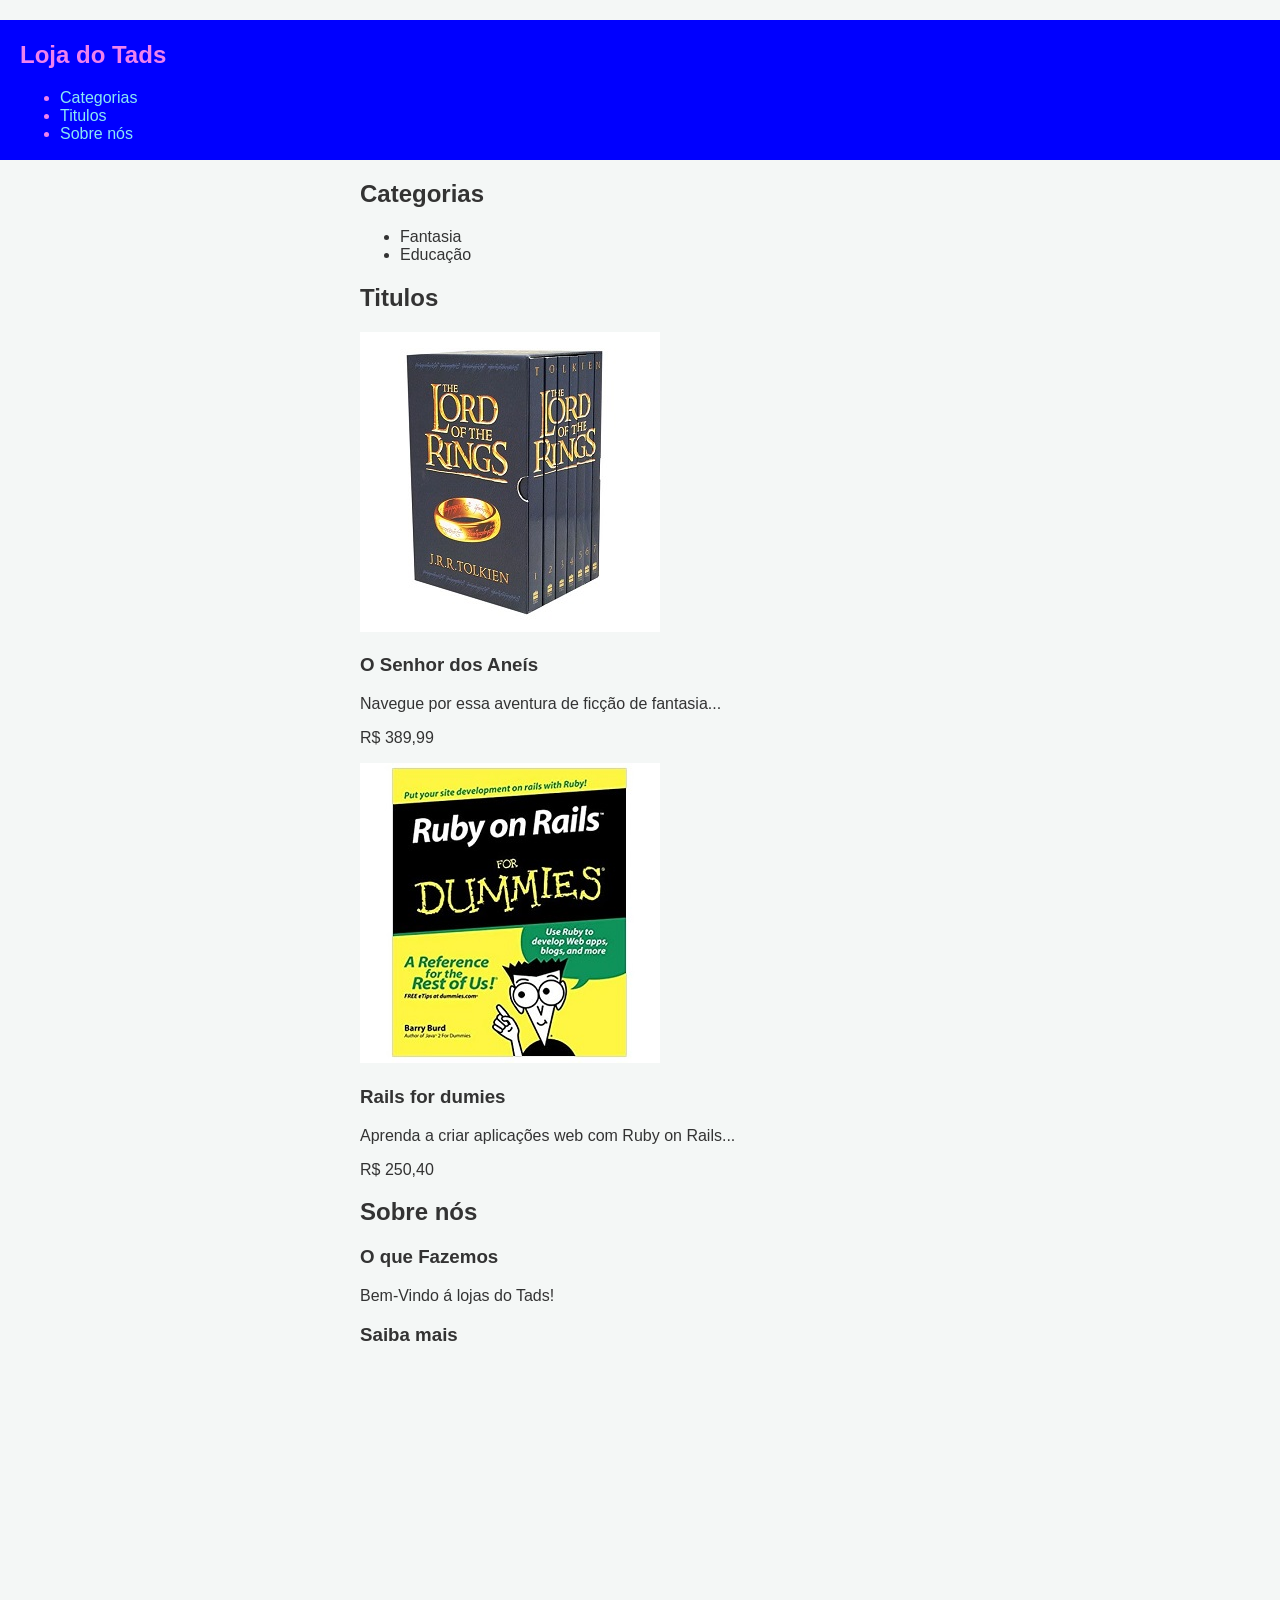
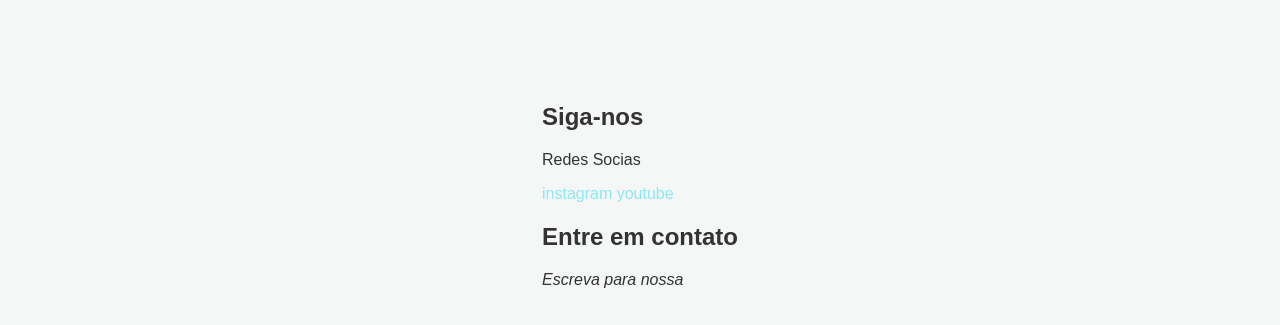
==== index.html @ a49f04ba "Rename index.HTML to index.html" ====
<!DOCTYPE html>
<html lang="pt-BR">

<head>
    <meta charset="UTF-8">
    <meta name="viewport" content="width=device-width, initial-scale=1.0">
    <title>Nivelamento HTML CSS</title>

    <link rel="stylesheet" href="/css/styles.css" />

</head>

<body>
    <header>
        <nav class=" nav-bar">
            <h1 class="nav-brand">Loja do Tads</h1>
            <ul class="nav-main">
                <li><a href="#categories">Categorias</a></li>
                <li><a href="#titles">Titulos</a></li>
                <li><a href="#about-us">Sobre nós</a></li>
            </ul>
        </nav>

    </header>

    <main>

        <section id=" categorias" class=" section-categorias">
            <h2> Categorias</h2>
            <ul>
                <li><a href="#Fantasia"></a>Fantasia</li>
                <li><a href="Educação"></a>Educação</li>
            </ul>
        </section>


        <section id=" titulos" class=" section-titles">
            <h2>Titulos</h2>
            <div class=" title-card-img">
                <img src="/image/book1.jpg" alt=" O Senhor dos Aneís">
            </div>
            <div class="title-card- description">
                <h3> O Senhor dos Aneís</h3>
                <p> Navegue por essa aventura de ficção de fantasia...</p>
                <p class="title-price"><span>R$</span> 389,99</p>
            </div>

            <div class=" title-card-img">
                <img src="/image/book2.jpg" alt="Rails for dumies">
            </div>
            <div class="title-card-description">

                <h3> Rails for dumies</h3>
                <p> Aprenda a criar aplicações web com Ruby on Rails...</p>
                <p class="title-price"><span>R$</span> 250,40</p>
            </div>




        </section>
        <section id=" about us" class="section-about-us">
            <h2> Sobre nós</h2>
            <h3> O que Fazemos</h3>
            <p> Bem-Vindo á lojas do Tads!</p>
            <h3>Saiba mais </h3>

            <iframe width="560" height="315" src="https://www.youtube.com/embed/Dt4Fa_tNEtE?si=VC9Ku9RZYsCfpanG"
                title="YouTube video player" frameborder="0"
                allow="accelerometer; autoplay; clipboard-write; encrypted-media; gyroscope; picture-in-picture; web-share"
                referrerpolicy="strict-origin-when-cross-origin" allowfullscreen>
            </iframe>
        </section>
    </main>


    <footer>

        <div>
            <h2>Siga-nos</h2>
            <p>Redes Socias</p>
            <a href="https://instagram.com/" target="_blank">instagram</a>
            <a href="https://youtube.com/" target="_blank">youtube</a>
        </div>
        <div>
            <h2>Entre em contato</h2>
            <address>
                <p>Escreva para nossa <a href="mailto:contato@jasdotads.com"></a></p>
            </address>
        </div>
    </footer>


</body>

</html>
---- css/styles.css ----
/*ELEMENTS*/
body{
    box-sizing: border-box;
    margin: 0;
    padding: 0;
}

a {
    color: #8be8f4;
    text-decoration: none;
}

header {
    background-color: blue;
    color: violet;
    height: 100px;
    width: 100%;
    padding: 20px;
    display:  flex;
    align-items: center;

}

/* ==========================================================================
   ESTILIZAÇÃO GERAL DO DOCUMENTO (RESET E CONFIGURAÇÃO BÁSICA)
   ========================================================================== *//* Configura o corpo da página para usar uma fonte moderna, centralizar o conteúdo
   e definir uma cor de fundo suave para não cansar os olhos. */
body {
    font-family: Arial, sans-serif;/* Define uma fonte padrão e limpa */
    background-color: #f4f7f6;/* Cor de fundo cinza bem claro */
    color: #333333;/* Cor do texto em cinza escuro para dar bom contraste */
    margin:0;/* Remove as margens padrão do navegador */
    padding:20px;/* Adiciona um espaço de 20px nas bordas da tela */
    display: flex;/* Usa Flexbox para alinhar o conteúdo */
    justify-content: center;/* Centraliza o formulário horizontalmente */
    flex-direction: column; /* <-- ADICIONE ESTA LINHA AQUI */
    align-items: center;    /* <-- ADICIONE ESTA LINHA TAMBÉM */
}/* ==========================================================================
   ESTRUTURA DO FORMULÁRIO (CONTAINER PRINCIPAL)
   ========================================================================== *//* Cria uma caixa branca organizada com sombra para destacar o formulário na tela. */
form {
    background-color: #ffffff;/* Fundo totalmente branco para o formulário */
    padding:30px;/* Espaçamento interno para os elementos não tocarem na borda */
    border-radius:8px;/* Arredonda os cantos do formulário */
    box-shadow: 0 4px 8px rgba(0,0,0,0.1);/* Cria uma sombra suave ao redor */
    max-width:600px;/* Define a largura máxima do formulário */
    width:100%;/* Faz o formulário ser responsivo em telas menores */
}/* ==========================================================================
   AGRUPAMENTOS (FIELDSET E LEGEND)
   ========================================================================== *//* Define a estilização dos blocos que agrupam os campos relacionados. */
fieldset {
    border:1px solid #cccccc;/* Linha de borda cinza fina */
    border-radius:6px;/* Cantos levemente arredondados na borda */
    margin-bottom:20px;/* Afasta um agrupamento do outro */
    padding:20px;/* Espaço interno dentro do bloco */
}/* Estiliza o título de cada agrupamento para dar destaque visual. */
legend {
    font-weight: bold;/* Deixa o texto em negrito */
    color: #660085;/* Cor roxo para destacar as seções */
    padding:0 10px;/* Espaçamento nas laterais para a linha não grudar no texto */
}/* ==========================================================================
   CAMPOS DE ENTRADA E RÓTULOS (DIVS, LABELS E INPUTS)
   ========================================================================== *//* Organiza cada campo de forma vertical (um abaixo do outro). */
form div {
    margin-bottom:15px;/* Dá um espaço de 15px abaixo de cada bloco de campo */
}/* Alinha os rótulos textuais acima ou ao lado dos inputs. */
   
label {
    display: block;/* Faz o label ocupar a linha toda, jogando o input para baixo */
    margin-bottom:5px;/* Espaço entre o texto do label e o campo correspondente */
    font-weight:600;/* Texto ligeiramente negritado */
}/* Estiliza todos os campos de texto, e-mail, telefone, data, select e textarea juntos. */
input[type="text"],
input[type="email"],
input[type="tel"],
input[type="date"],
select,
textarea {
    width:100%;/* Faz o campo ocupar toda a largura disponível na div */
    padding:10px;/* Espaço interno para o texto digitado não grudar nas bordas */
    border:1px solid #cccccc;/* Borda cinza clara padrão */
    /* border-radius:4px;Cantos suavemente arredondados */
    box-sizing: border-box;/* Garante que o padding não aumente o tamanho final do campo */
    font-size:14px;/* Tamanho de letra agradável para leitura */
}/* Efeito visual quando o estudante clica ou foca em um campo para digitar. */
input:focus,
select:focus,
textarea:focus {
    border-color: #0056b3;/* Muda a cor da borda para azul */
    outline: none;/* Remove a linha de contorno padrão horrorosa do navegador */
    box-shadow:0 0 5px rgba(0,86,179,0.3);/* Adiciona um brilho azul suave ao redor do campo */
}/* ==========================================================================
   CAMPOS ESPECÍFICOS (RADIO BUTTONS E CHECKBOXES)
   ========================================================================== *//* Garante que os botões de rádio e caixas de seleção não fiquem gigantes na tela. */
input[type="radio"],
input[type="checkbox"] {
    width: auto;/* Desfaz o width 100% aplicado antes */
    display: inline-block;/* Permite que fiquem um ao lado do outro na mesma linha */
    margin-right:5px;/* Afasta a caixinha/bolinha do texto que vem depois dela */
}/* Remove a quebra de linha obrigatória dos labels que acompanham radio ou checkbox. */
input[type="radio"] + label,
input[type="checkbox"] + label {
    display: inline-block;/* Permite que o texto fique grudado ao lado do botão */
    margin-bottom:0;/* Zera a margem inferior para alinhar perfeitamente */
    margin-right:15px;/* Afasta o conjunto do próximo conjunto se houver */
    font-weight: normal;/* Remove o negrito pesado nesses sub-rótulos */
}/* ==========================================================================
   BOTÕES DE AÇÃO (SUBMIT E RESET)
   ========================================================================== *//* Estilização da base comum para todos os botões do formulário. */
button {
    padding:10px 20px;/* Espaçamento interno (altura e largura do botão) */
    border: none;/* Remove as bordas feias padrões */
    border-radius:4px;/* Cantos arredondados */
    font-size:14px;/* Tamanho da fonte interna */
    font-weight: bold;/* Texto em negrito */
    cursor: pointer;/* Transforma a seta do mouse na mãozinha de clique */
    transition: background-color 0.2s ease;/* Transição suave de cor ao passar o mouse */
    margin-right:10px;/* Dá um espaço entre um botão e o outro */
}/* Customização específica do botão de envio ("Concluir Cadastro"). */
button[type="submit"] {
    background-color: #28a745;/* Cor de fundo verde (indica sucesso/conclusão) */
    color: #ffffff;/* Texto na cor branca */
}/* Efeito ao passar o mouse por cima do botão verde */
button[type="submit"]:hover {
    background-color: #218838;/* Escurece levemente o verde */
}/* Customização específica do botão de limpar ("Limpar Formulário"). */
button[type="reset"] {
    background-color: #dc3545;/* Cor de fundo vermelha (indica cancelamento/limpeza) */
    color: #ffffff;/* Texto na cor branca */
}/* Efeito ao passar o mouse por cima do botão vermelho */
button[type="reset"]:hover {
    background-color: #c82333;/* Escurece levemente o vermelho */

}
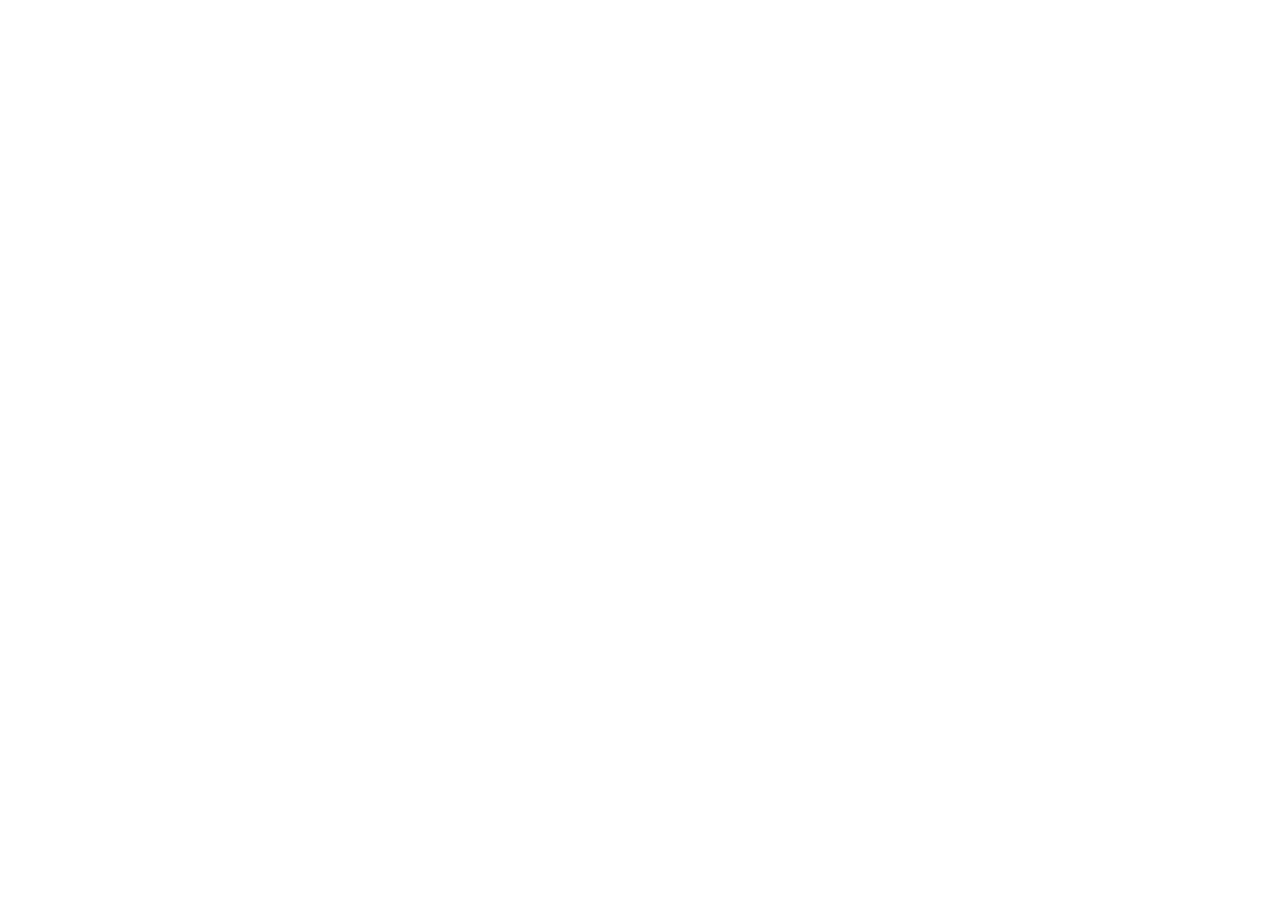
==== commit 21186ae3: "Add files via upload" ====
--- a/index.html
+++ b/index.html
@@ -1,96 +1,12 @@
 <!DOCTYPE html>
-<html lang="pt-BR">
-
+<html lang="en">
 <head>
     <meta charset="UTF-8">
     <meta name="viewport" content="width=device-width, initial-scale=1.0">
-    <title>Nivelamento HTML CSS</title>
-
-    <link rel="stylesheet" href="/css/styles.css" />
-
+    <title>Formulario de cadastro</title>
 </head>
-
 <body>
-    <header>
-        <nav class=" nav-bar">
-            <h1 class="nav-brand">Loja do Tads</h1>
-            <ul class="nav-main">
-                <li><a href="#categories">Categorias</a></li>
-                <li><a href="#titles">Titulos</a></li>
-                <li><a href="#about-us">Sobre nós</a></li>
-            </ul>
-        </nav>
-
-    </header>
-
-    <main>
-
-        <section id=" categorias" class=" section-categorias">
-            <h2> Categorias</h2>
-            <ul>
-                <li><a href="#Fantasia"></a>Fantasia</li>
-                <li><a href="Educação"></a>Educação</li>
-            </ul>
-        </section>
-
-
-        <section id=" titulos" class=" section-titles">
-            <h2>Titulos</h2>
-            <div class=" title-card-img">
-                <img src="/image/book1.jpg" alt=" O Senhor dos Aneís">
-            </div>
-            <div class="title-card- description">
-                <h3> O Senhor dos Aneís</h3>
-                <p> Navegue por essa aventura de ficção de fantasia...</p>
-                <p class="title-price"><span>R$</span> 389,99</p>
-            </div>
-
-            <div class=" title-card-img">
-                <img src="/image/book2.jpg" alt="Rails for dumies">
-            </div>
-            <div class="title-card-description">
-
-                <h3> Rails for dumies</h3>
-                <p> Aprenda a criar aplicações web com Ruby on Rails...</p>
-                <p class="title-price"><span>R$</span> 250,40</p>
-            </div>
-
-
-
-
-        </section>
-        <section id=" about us" class="section-about-us">
-            <h2> Sobre nós</h2>
-            <h3> O que Fazemos</h3>
-            <p> Bem-Vindo á lojas do Tads!</p>
-            <h3>Saiba mais </h3>
-
-            <iframe width="560" height="315" src="https://www.youtube.com/embed/Dt4Fa_tNEtE?si=VC9Ku9RZYsCfpanG"
-                title="YouTube video player" frameborder="0"
-                allow="accelerometer; autoplay; clipboard-write; encrypted-media; gyroscope; picture-in-picture; web-share"
-                referrerpolicy="strict-origin-when-cross-origin" allowfullscreen>
-            </iframe>
-        </section>
-    </main>
-
-
-    <footer>
-
-        <div>
-            <h2>Siga-nos</h2>
-            <p>Redes Socias</p>
-            <a href="https://instagram.com/" target="_blank">instagram</a>
-            <a href="https://youtube.com/" target="_blank">youtube</a>
-        </div>
-        <div>
-            <h2>Entre em contato</h2>
-            <address>
-                <p>Escreva para nossa <a href="mailto:contato@jasdotads.com"></a></p>
-            </address>
-        </div>
-    </footer>
-
-
+    <form action="cadastroRealizado.html"></form>
+    
 </body>
-
-</html>
+</html>
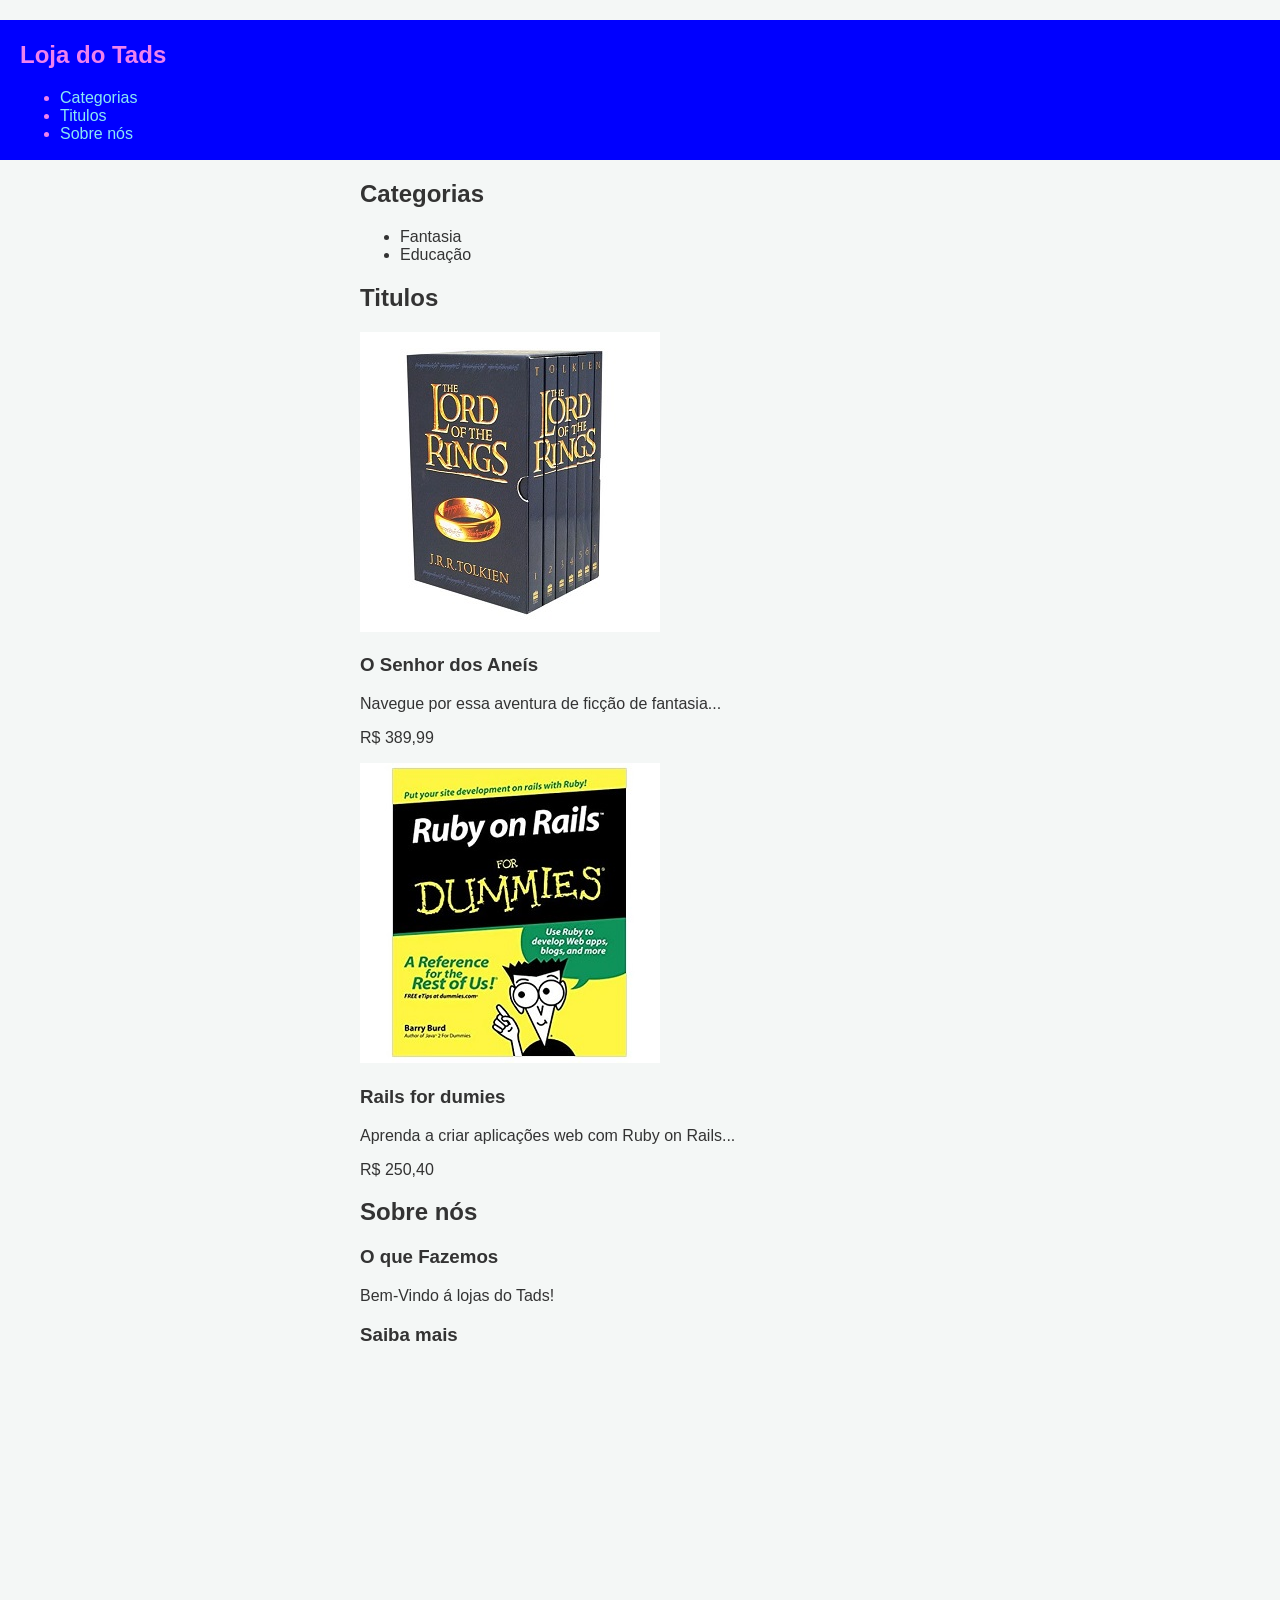
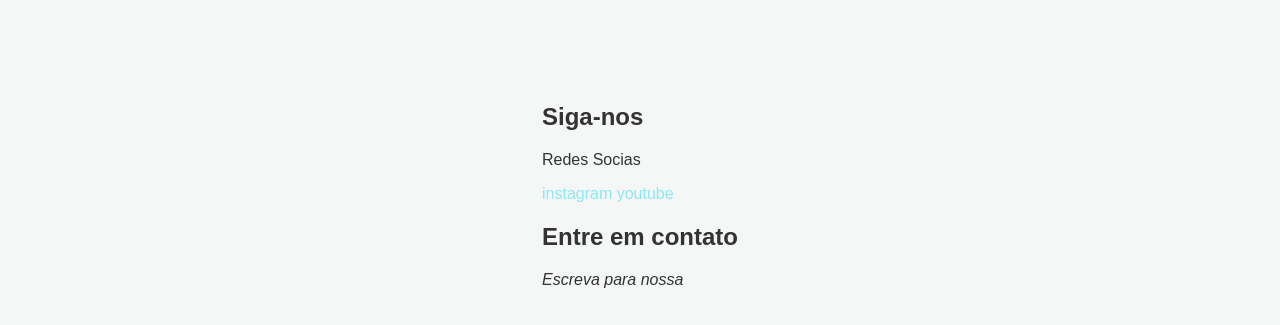
==== commit bde73806: "Envio dos arquivos do formulário e cadastro Adicionando os arquivos HTML (cadastro, formulário e obr" ====
--- a/index.html
+++ b/index.html
@@ -1,12 +1,96 @@
 <!DOCTYPE html>
-<html lang="en">
+<html lang="pt-BR">
+
 <head>
     <meta charset="UTF-8">
     <meta name="viewport" content="width=device-width, initial-scale=1.0">
-    <title>Formulario de cadastro</title>
+    <title>Nivelamento HTML CSS</title>
+
+    <link rel="stylesheet" href="/css/styles.css" />
+
 </head>
+
 <body>
-    <form action="cadastroRealizado.html"></form>
-    
+    <header>
+        <nav class=" nav-bar">
+            <h1 class="nav-brand">Loja do Tads</h1>
+            <ul class="nav-main">
+                <li><a href="#categories">Categorias</a></li>
+                <li><a href="#titles">Titulos</a></li>
+                <li><a href="#about-us">Sobre nós</a></li>
+            </ul>
+        </nav>
+
+    </header>
+
+    <main>
+
+        <section id=" categorias" class=" section-categorias">
+            <h2> Categorias</h2>
+            <ul>
+                <li><a href="#Fantasia"></a>Fantasia</li>
+                <li><a href="Educação"></a>Educação</li>
+            </ul>
+        </section>
+
+
+        <section id=" titulos" class=" section-titles">
+            <h2>Titulos</h2>
+            <div class=" title-card-img">
+                <img src="/image/book1.jpg" alt=" O Senhor dos Aneís">
+            </div>
+            <div class="title-card- description">
+                <h3> O Senhor dos Aneís</h3>
+                <p> Navegue por essa aventura de ficção de fantasia...</p>
+                <p class="title-price"><span>R$</span> 389,99</p>
+            </div>
+
+            <div class=" title-card-img">
+                <img src="/image/book2.jpg" alt="Rails for dumies">
+            </div>
+            <div class="title-card-description">
+
+                <h3> Rails for dumies</h3>
+                <p> Aprenda a criar aplicações web com Ruby on Rails...</p>
+                <p class="title-price"><span>R$</span> 250,40</p>
+            </div>
+
+
+
+
+        </section>
+        <section id=" about us" class="section-about-us">
+            <h2> Sobre nós</h2>
+            <h3> O que Fazemos</h3>
+            <p> Bem-Vindo á lojas do Tads!</p>
+            <h3>Saiba mais </h3>
+
+            <iframe width="560" height="315" src="https://www.youtube.com/embed/Dt4Fa_tNEtE?si=VC9Ku9RZYsCfpanG"
+                title="YouTube video player" frameborder="0"
+                allow="accelerometer; autoplay; clipboard-write; encrypted-media; gyroscope; picture-in-picture; web-share"
+                referrerpolicy="strict-origin-when-cross-origin" allowfullscreen>
+            </iframe>
+        </section>
+    </main>
+
+
+    <footer>
+
+        <div>
+            <h2>Siga-nos</h2>
+            <p>Redes Socias</p>
+            <a href="https://instagram.com/" target="_blank">instagram</a>
+            <a href="https://youtube.com/" target="_blank">youtube</a>
+        </div>
+        <div>
+            <h2>Entre em contato</h2>
+            <address>
+                <p>Escreva para nossa <a href="mailto:contato@jasdotads.com"></a></p>
+            </address>
+        </div>
+    </footer>
+
+
 </body>
+
 </html>
--- a/css/styles.css
+++ b/css/styles.css
@@ -0,0 +1,134 @@
+/*ELEMENTS*/
+body{
+    box-sizing: border-box;
+    margin: 0;
+    padding: 0;
+}
+
+a {
+    color: #8be8f4;
+    text-decoration: none;
+}
+
+header {
+    background-color: blue;
+    color: violet;
+    height: 100px;
+    width: 100%;
+    padding: 20px;
+    display:  flex;
+    align-items: center;
+
+}
+
+/* ==========================================================================
+   ESTILIZAÇÃO GERAL DO DOCUMENTO (RESET E CONFIGURAÇÃO BÁSICA)
+   ========================================================================== *//* Configura o corpo da página para usar uma fonte moderna, centralizar o conteúdo
+   e definir uma cor de fundo suave para não cansar os olhos. */
+body {
+    font-family: Arial, sans-serif;/* Define uma fonte padrão e limpa */
+    background-color: #f4f7f6;/* Cor de fundo cinza bem claro */
+    color: #333333;/* Cor do texto em cinza escuro para dar bom contraste */
+    margin:0;/* Remove as margens padrão do navegador */
+    padding:20px;/* Adiciona um espaço de 20px nas bordas da tela */
+    display: flex;/* Usa Flexbox para alinhar o conteúdo */
+    justify-content: center;/* Centraliza o formulário horizontalmente */
+    flex-direction: column; /* <-- ADICIONE ESTA LINHA AQUI */
+    align-items: center;    /* <-- ADICIONE ESTA LINHA TAMBÉM */
+}/* ==========================================================================
+   ESTRUTURA DO FORMULÁRIO (CONTAINER PRINCIPAL)
+   ========================================================================== *//* Cria uma caixa branca organizada com sombra para destacar o formulário na tela. */
+form {
+    background-color: #ffffff;/* Fundo totalmente branco para o formulário */
+    padding:30px;/* Espaçamento interno para os elementos não tocarem na borda */
+    border-radius:8px;/* Arredonda os cantos do formulário */
+    box-shadow: 0 4px 8px rgba(0,0,0,0.1);/* Cria uma sombra suave ao redor */
+    max-width:600px;/* Define a largura máxima do formulário */
+    width:100%;/* Faz o formulário ser responsivo em telas menores */
+}/* ==========================================================================
+   AGRUPAMENTOS (FIELDSET E LEGEND)
+   ========================================================================== *//* Define a estilização dos blocos que agrupam os campos relacionados. */
+fieldset {
+    border:1px solid #cccccc;/* Linha de borda cinza fina */
+    border-radius:6px;/* Cantos levemente arredondados na borda */
+    margin-bottom:20px;/* Afasta um agrupamento do outro */
+    padding:20px;/* Espaço interno dentro do bloco */
+}/* Estiliza o título de cada agrupamento para dar destaque visual. */
+legend {
+    font-weight: bold;/* Deixa o texto em negrito */
+    color: #660085;/* Cor roxo para destacar as seções */
+    padding:0 10px;/* Espaçamento nas laterais para a linha não grudar no texto */
+}/* ==========================================================================
+   CAMPOS DE ENTRADA E RÓTULOS (DIVS, LABELS E INPUTS)
+   ========================================================================== *//* Organiza cada campo de forma vertical (um abaixo do outro). */
+form div {
+    margin-bottom:15px;/* Dá um espaço de 15px abaixo de cada bloco de campo */
+}/* Alinha os rótulos textuais acima ou ao lado dos inputs. */
+   
+label {
+    display: block;/* Faz o label ocupar a linha toda, jogando o input para baixo */
+    margin-bottom:5px;/* Espaço entre o texto do label e o campo correspondente */
+    font-weight:600;/* Texto ligeiramente negritado */
+}/* Estiliza todos os campos de texto, e-mail, telefone, data, select e textarea juntos. */
+input[type="text"],
+input[type="email"],
+input[type="tel"],
+input[type="date"],
+select,
+textarea {
+    width:100%;/* Faz o campo ocupar toda a largura disponível na div */
+    padding:10px;/* Espaço interno para o texto digitado não grudar nas bordas */
+    border:1px solid #cccccc;/* Borda cinza clara padrão */
+    /* border-radius:4px;Cantos suavemente arredondados */
+    box-sizing: border-box;/* Garante que o padding não aumente o tamanho final do campo */
+    font-size:14px;/* Tamanho de letra agradável para leitura */
+}/* Efeito visual quando o estudante clica ou foca em um campo para digitar. */
+input:focus,
+select:focus,
+textarea:focus {
+    border-color: #0056b3;/* Muda a cor da borda para azul */
+    outline: none;/* Remove a linha de contorno padrão horrorosa do navegador */
+    box-shadow:0 0 5px rgba(0,86,179,0.3);/* Adiciona um brilho azul suave ao redor do campo */
+}/* ==========================================================================
+   CAMPOS ESPECÍFICOS (RADIO BUTTONS E CHECKBOXES)
+   ========================================================================== *//* Garante que os botões de rádio e caixas de seleção não fiquem gigantes na tela. */
+input[type="radio"],
+input[type="checkbox"] {
+    width: auto;/* Desfaz o width 100% aplicado antes */
+    display: inline-block;/* Permite que fiquem um ao lado do outro na mesma linha */
+    margin-right:5px;/* Afasta a caixinha/bolinha do texto que vem depois dela */
+}/* Remove a quebra de linha obrigatória dos labels que acompanham radio ou checkbox. */
+input[type="radio"] + label,
+input[type="checkbox"] + label {
+    display: inline-block;/* Permite que o texto fique grudado ao lado do botão */
+    margin-bottom:0;/* Zera a margem inferior para alinhar perfeitamente */
+    margin-right:15px;/* Afasta o conjunto do próximo conjunto se houver */
+    font-weight: normal;/* Remove o negrito pesado nesses sub-rótulos */
+}/* ==========================================================================
+   BOTÕES DE AÇÃO (SUBMIT E RESET)
+   ========================================================================== *//* Estilização da base comum para todos os botões do formulário. */
+button {
+    padding:10px 20px;/* Espaçamento interno (altura e largura do botão) */
+    border: none;/* Remove as bordas feias padrões */
+    border-radius:4px;/* Cantos arredondados */
+    font-size:14px;/* Tamanho da fonte interna */
+    font-weight: bold;/* Texto em negrito */
+    cursor: pointer;/* Transforma a seta do mouse na mãozinha de clique */
+    transition: background-color 0.2s ease;/* Transição suave de cor ao passar o mouse */
+    margin-right:10px;/* Dá um espaço entre um botão e o outro */
+}/* Customização específica do botão de envio ("Concluir Cadastro"). */
+button[type="submit"] {
+    background-color: #28a745;/* Cor de fundo verde (indica sucesso/conclusão) */
+    color: #ffffff;/* Texto na cor branca */
+}/* Efeito ao passar o mouse por cima do botão verde */
+button[type="submit"]:hover {
+    background-color: #218838;/* Escurece levemente o verde */
+}/* Customização específica do botão de limpar ("Limpar Formulário"). */
+button[type="reset"] {
+    background-color: #dc3545;/* Cor de fundo vermelha (indica cancelamento/limpeza) */
+    color: #ffffff;/* Texto na cor branca */
+}/* Efeito ao passar o mouse por cima do botão vermelho */
+button[type="reset"]:hover {
+    background-color: #c82333;/* Escurece levemente o vermelho */
+
+}
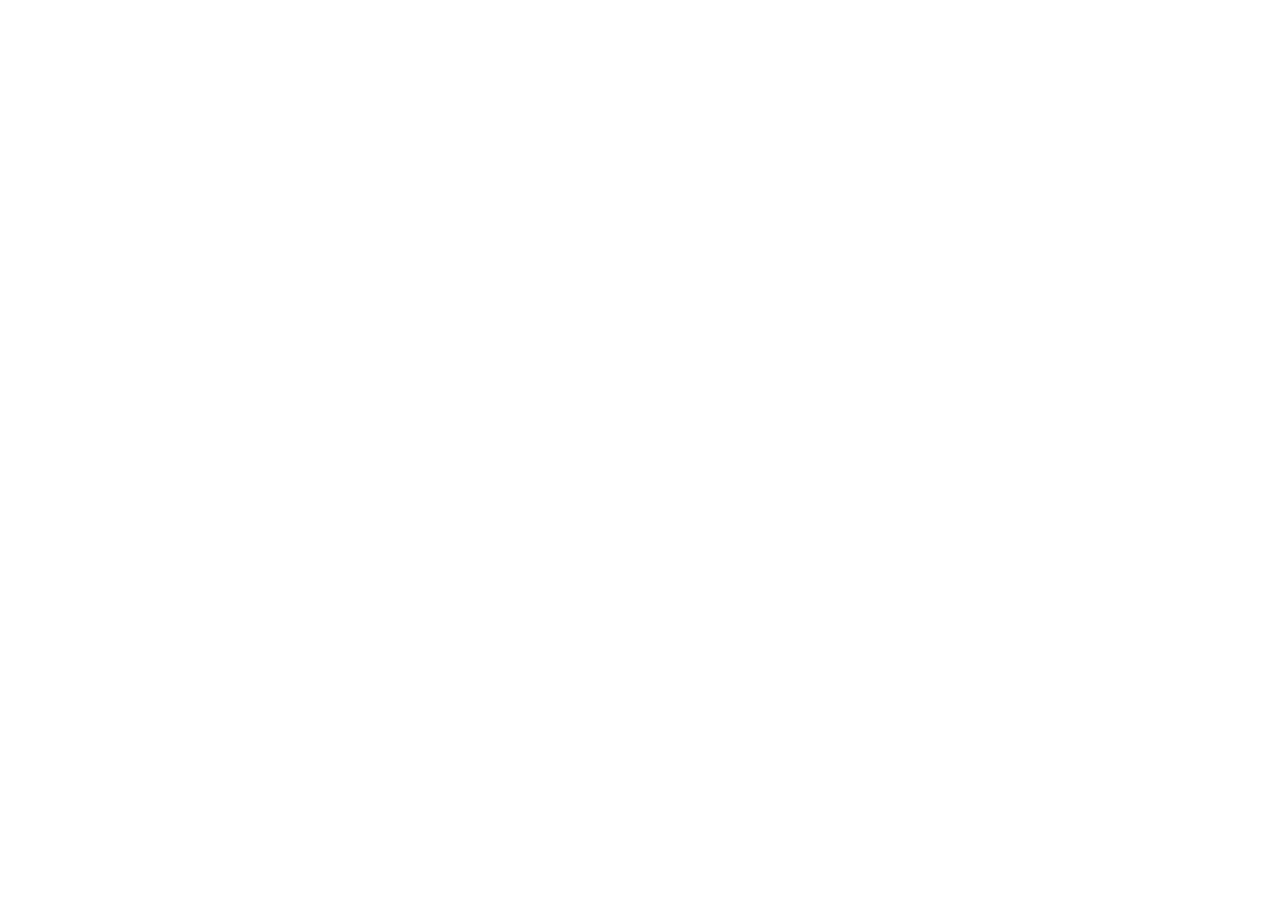
==== commit d99c477f: "Add files via upload" ====
--- a/index.html
+++ b/index.html
@@ -1,96 +1,12 @@
 <!DOCTYPE html>
-<html lang="pt-BR">
-
+<html lang="en">
 <head>
     <meta charset="UTF-8">
     <meta name="viewport" content="width=device-width, initial-scale=1.0">
-    <title>Nivelamento HTML CSS</title>
-
-    <link rel="stylesheet" href="/css/styles.css" />
-
+    <title>Formulario de cadastro</title>
 </head>
-
 <body>
-    <header>
-        <nav class=" nav-bar">
-            <h1 class="nav-brand">Loja do Tads</h1>
-            <ul class="nav-main">
-                <li><a href="#categories">Categorias</a></li>
-                <li><a href="#titles">Titulos</a></li>
-                <li><a href="#about-us">Sobre nós</a></li>
-            </ul>
-        </nav>
-
-    </header>
-
-    <main>
-
-        <section id=" categorias" class=" section-categorias">
-            <h2> Categorias</h2>
-            <ul>
-                <li><a href="#Fantasia"></a>Fantasia</li>
-                <li><a href="Educação"></a>Educação</li>
-            </ul>
-        </section>
-
-
-        <section id=" titulos" class=" section-titles">
-            <h2>Titulos</h2>
-            <div class=" title-card-img">
-                <img src="/image/book1.jpg" alt=" O Senhor dos Aneís">
-            </div>
-            <div class="title-card- description">
-                <h3> O Senhor dos Aneís</h3>
-                <p> Navegue por essa aventura de ficção de fantasia...</p>
-                <p class="title-price"><span>R$</span> 389,99</p>
-            </div>
-
-            <div class=" title-card-img">
-                <img src="/image/book2.jpg" alt="Rails for dumies">
-            </div>
-            <div class="title-card-description">
-
-                <h3> Rails for dumies</h3>
-                <p> Aprenda a criar aplicações web com Ruby on Rails...</p>
-                <p class="title-price"><span>R$</span> 250,40</p>
-            </div>
-
-
-
-
-        </section>
-        <section id=" about us" class="section-about-us">
-            <h2> Sobre nós</h2>
-            <h3> O que Fazemos</h3>
-            <p> Bem-Vindo á lojas do Tads!</p>
-            <h3>Saiba mais </h3>
-
-            <iframe width="560" height="315" src="https://www.youtube.com/embed/Dt4Fa_tNEtE?si=VC9Ku9RZYsCfpanG"
-                title="YouTube video player" frameborder="0"
-                allow="accelerometer; autoplay; clipboard-write; encrypted-media; gyroscope; picture-in-picture; web-share"
-                referrerpolicy="strict-origin-when-cross-origin" allowfullscreen>
-            </iframe>
-        </section>
-    </main>
-
-
-    <footer>
-
-        <div>
-            <h2>Siga-nos</h2>
-            <p>Redes Socias</p>
-            <a href="https://instagram.com/" target="_blank">instagram</a>
-            <a href="https://youtube.com/" target="_blank">youtube</a>
-        </div>
-        <div>
-            <h2>Entre em contato</h2>
-            <address>
-                <p>Escreva para nossa <a href="mailto:contato@jasdotads.com"></a></p>
-            </address>
-        </div>
-    </footer>
-
-
+    <form action="cadastroRealizado.html"></form>
+    
 </body>
-
 </html>
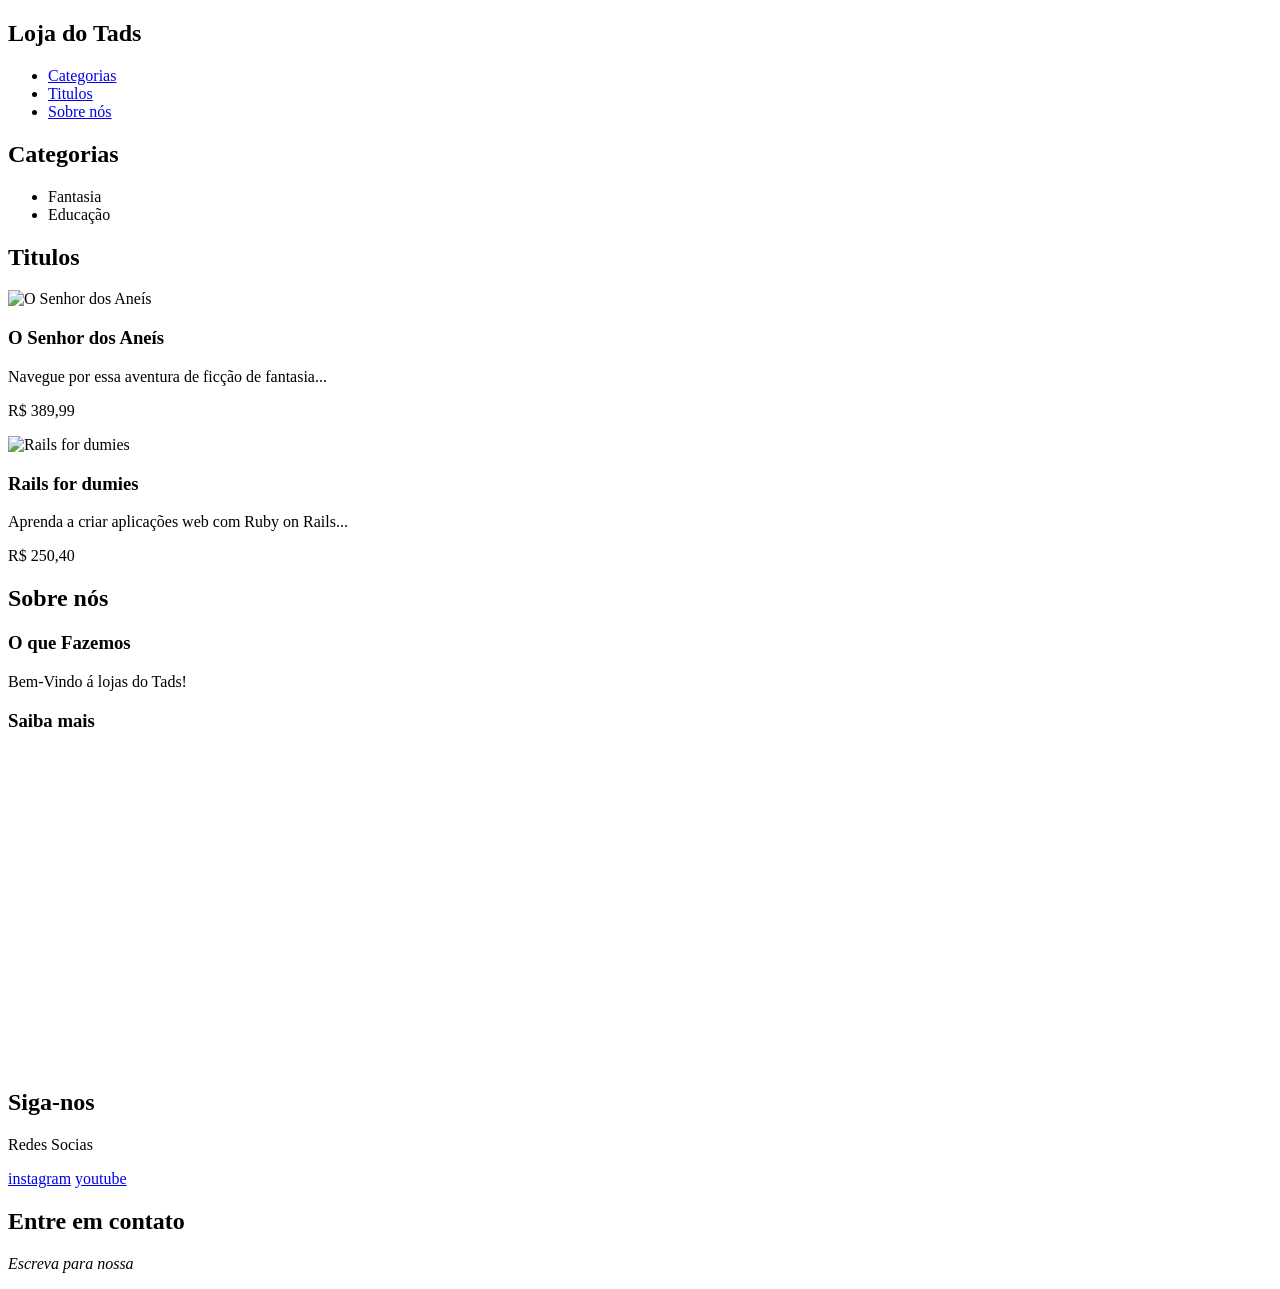
==== commit 86dc1490: "Organizando links individuais para cada pagina" ====
--- a/index.html
+++ b/index.html
@@ -1,12 +1,96 @@
 <!DOCTYPE html>
-<html lang="en">
+<html lang="pt-BR">
+
 <head>
     <meta charset="UTF-8">
     <meta name="viewport" content="width=device-width, initial-scale=1.0">
-    <title>Formulario de cadastro</title>
+    <title>Nivelamento HTML CSS</title>
+
+    <link rel="stylesheet" href="/css/styles.css" />
+
 </head>
+
 <body>
-    <form action="cadastroRealizado.html"></form>
-    
+    <header>
+        <nav class=" nav-bar">
+            <h1 class="nav-brand">Loja do Tads</h1>
+            <ul class="nav-main">
+                <li><a href="#categories">Categorias</a></li>
+                <li><a href="#titles">Titulos</a></li>
+                <li><a href="#about-us">Sobre nós</a></li>
+            </ul>
+        </nav>
+
+    </header>
+
+    <main>
+
+        <section id=" categorias" class=" section-categorias">
+            <h2> Categorias</h2>
+            <ul>
+                <li><a href="#Fantasia"></a>Fantasia</li>
+                <li><a href="Educação"></a>Educação</li>
+            </ul>
+        </section>
+
+
+        <section id=" titulos" class=" section-titles">
+            <h2>Titulos</h2>
+            <div class=" title-card-img">
+                <img src="/image/book1.jpg" alt=" O Senhor dos Aneís">
+            </div>
+            <div class="title-card- description">
+                <h3> O Senhor dos Aneís</h3>
+                <p> Navegue por essa aventura de ficção de fantasia...</p>
+                <p class="title-price"><span>R$</span> 389,99</p>
+            </div>
+
+            <div class=" title-card-img">
+                <img src="/image/book2.jpg" alt="Rails for dumies">
+            </div>
+            <div class="title-card-description">
+
+                <h3> Rails for dumies</h3>
+                <p> Aprenda a criar aplicações web com Ruby on Rails...</p>
+                <p class="title-price"><span>R$</span> 250,40</p>
+            </div>
+
+
+
+
+        </section>
+        <section id=" about us" class="section-about-us">
+            <h2> Sobre nós</h2>
+            <h3> O que Fazemos</h3>
+            <p> Bem-Vindo á lojas do Tads!</p>
+            <h3>Saiba mais </h3>
+
+            <iframe width="560" height="315" src="https://www.youtube.com/embed/Dt4Fa_tNEtE?si=VC9Ku9RZYsCfpanG"
+                title="YouTube video player" frameborder="0"
+                allow="accelerometer; autoplay; clipboard-write; encrypted-media; gyroscope; picture-in-picture; web-share"
+                referrerpolicy="strict-origin-when-cross-origin" allowfullscreen>
+            </iframe>
+        </section>
+    </main>
+
+
+    <footer>
+
+        <div>
+            <h2>Siga-nos</h2>
+            <p>Redes Socias</p>
+            <a href="https://instagram.com/" target="_blank">instagram</a>
+            <a href="https://youtube.com/" target="_blank">youtube</a>
+        </div>
+        <div>
+            <h2>Entre em contato</h2>
+            <address>
+                <p>Escreva para nossa <a href="mailto:contato@jasdotads.com"></a></p>
+            </address>
+        </div>
+    </footer>
+
+
 </body>
+
 </html>
